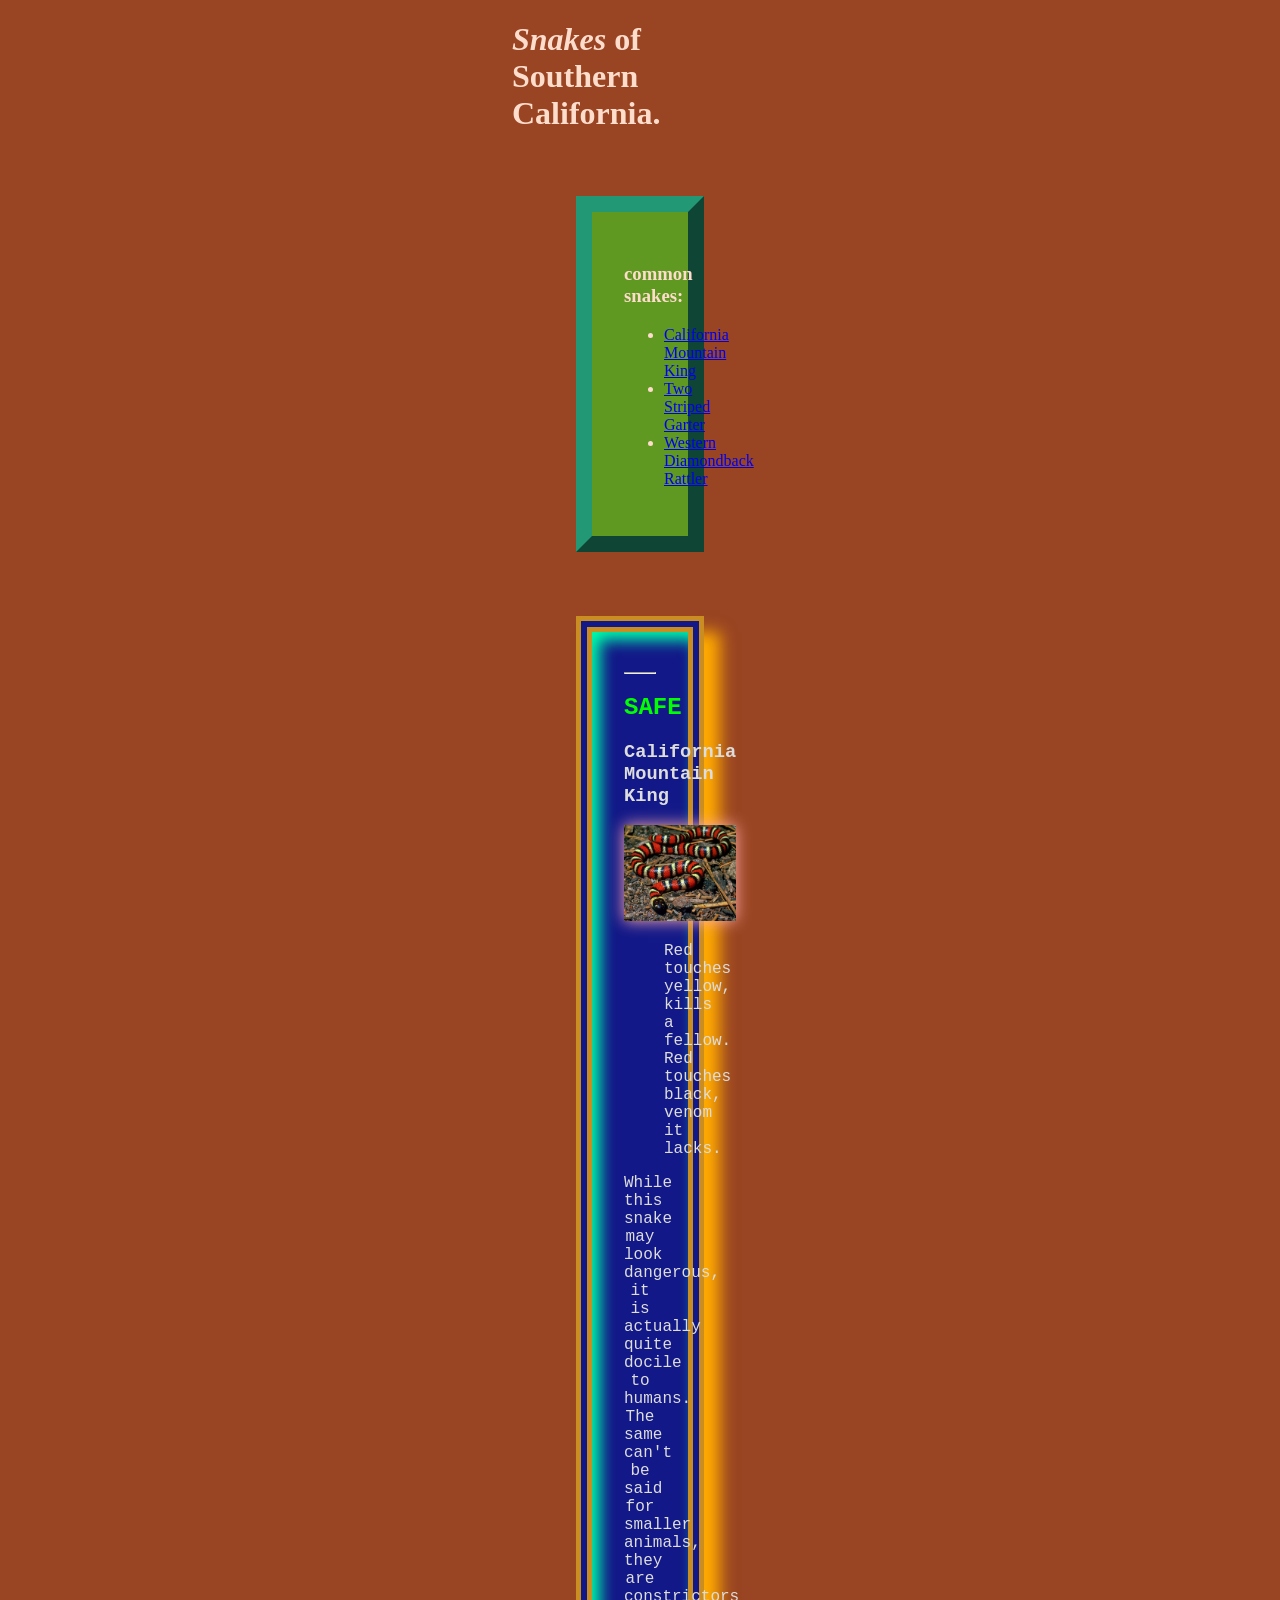
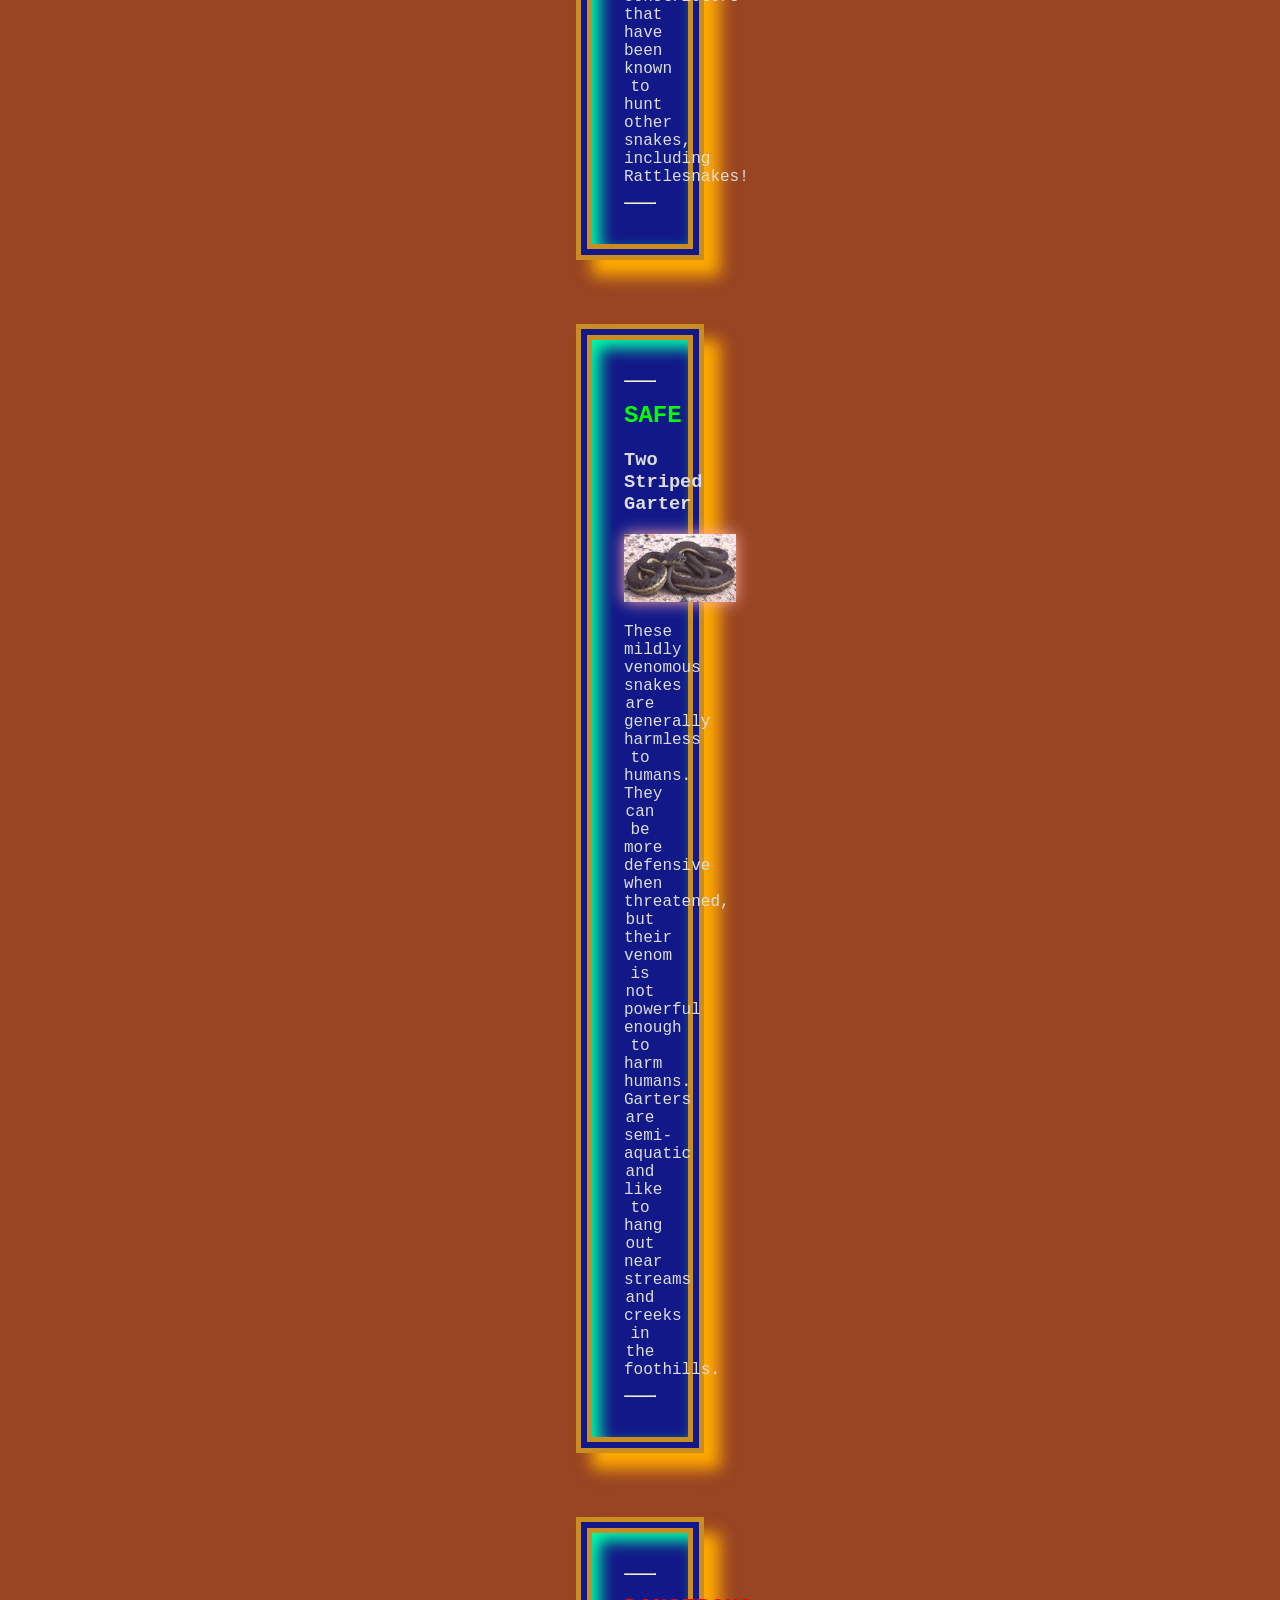
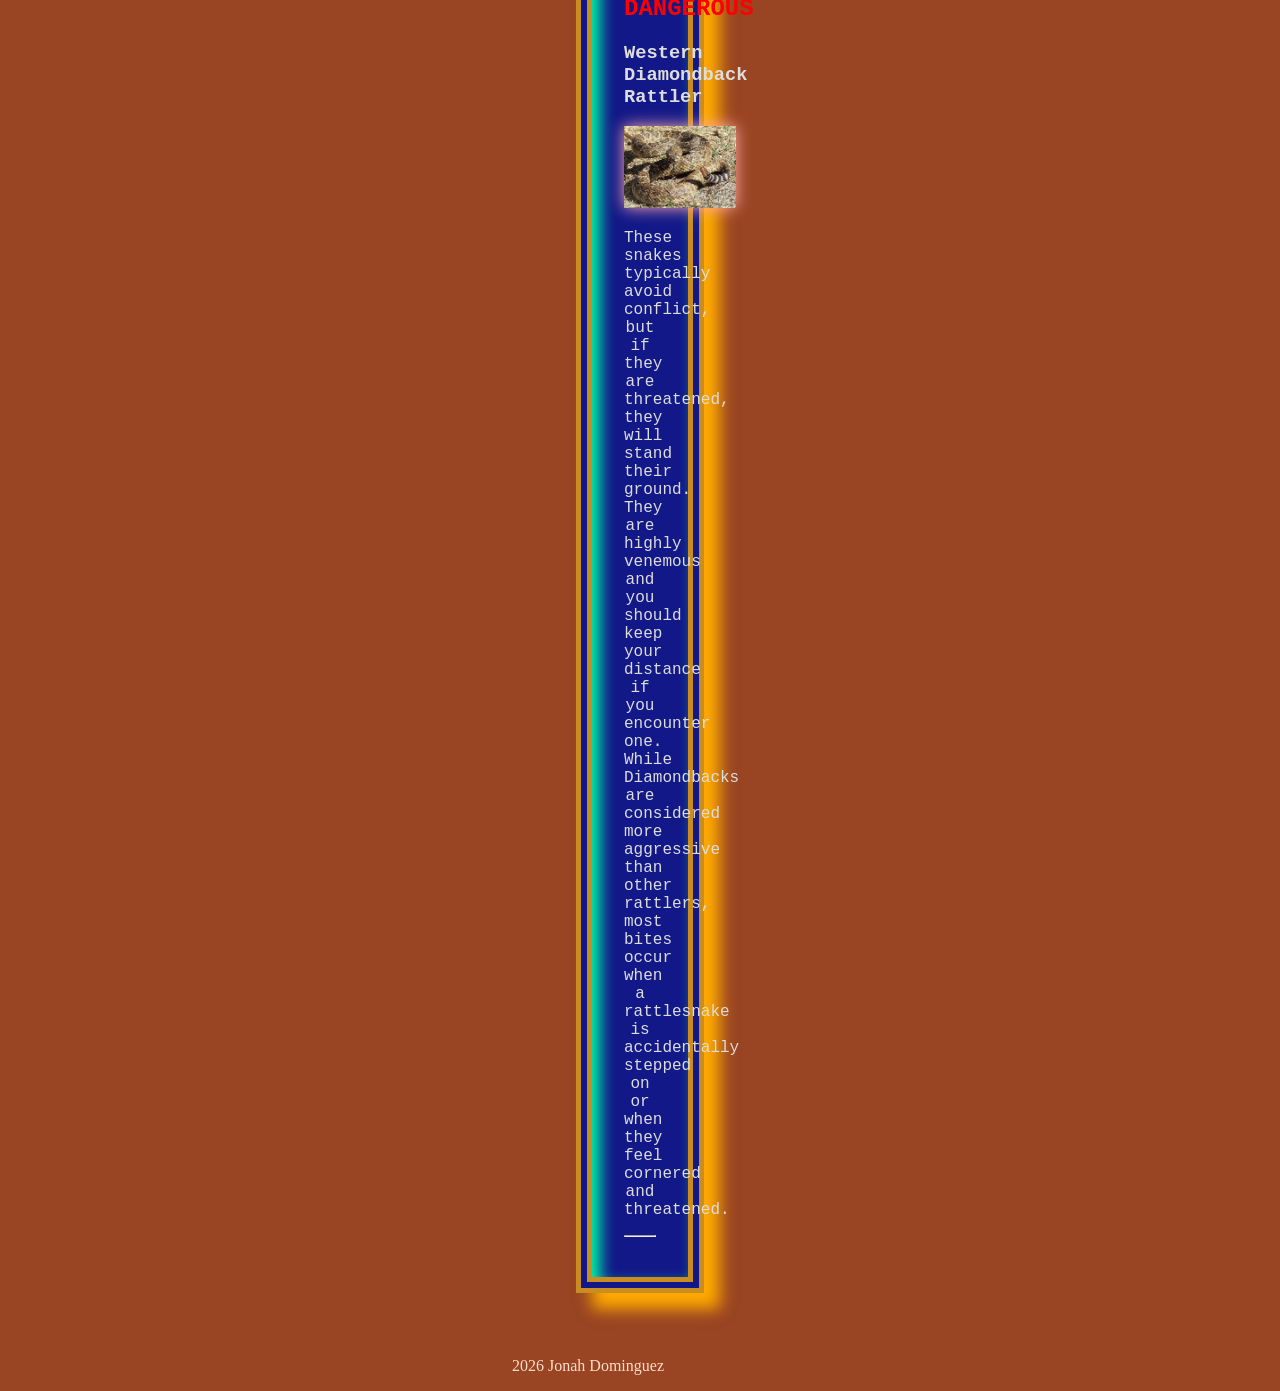
==== index.html @ 147f63a4 "init haha" ====
<!DOCTYPE html>

<html>
    <head>
        <title>Southern California Snakes</title>
        <link rel="stylesheet" type="text/css" href="style.css">
    </head>
    <body>
        <header>
            <h1><b><i>Snakes</i></b> of <b>Southern California</b>.</h1>
        </header>

        <div class="table_of_contents">
            <h3>common snakes:</h3>
            <ul>
                <li><a href="#king">California Mountain King</a></li>
                <li><a href="#garter">Two Striped Garter</a></li>
                <li><a href="#rattler">Western Diamondback Rattler</a></li>
            </ul>
        </div>

        <div class="Snake_card" id="king">
            <hr />
            <h2 class="safe">SAFE</h2>
            <h3>California Mountain King</h3>
            <img src="kingsnake.jpg" alt="Mountain King Snake" />

            <blockquote>
                <p>Red touches yellow, kills a fellow.<br />Red touches black, venom it lacks.</p>
            </blockquote>

            <p>
                While this snake may look dangerous, it is actually quite docile to humans.
                <br />The same can't be said for smaller animals, 
                they are constrictors that have been known to hunt other snakes, including Rattlesnakes!</p>
            <hr />
        </div>

        <div class="Snake_card" id="garter">
            <hr />
            <h2 class="safe">SAFE</h2>
            <h3>Two Striped Garter</h3>
            <img src="Thamnophis-hammondii.jpg" alt="Two Striped Garter" />

            <p>
                These mildly venomous snakes are generally harmless to humans.
                They can be more defensive when threatened, but their venom is not powerful enough to harm humans.
                <br /> Garters are semi-aquatic and like to hang out near streams and creeks in the foothills.
            </p>
            <hr />
        </div>

        <div class="Snake_card" id="rattler">
            <hr />
            <h2 class="danger">DANGEROUS</h2>
            <h3>Western Diamondback Rattler</h3>
            <img src="Rattlesnake.webp" alt="Western Diamondback Rattler" />
            <p>
                These snakes typically avoid conflict, but if they are threatened,
                 they will stand their ground. They are highly venemous and you should keep your distance if you encounter one.
                <br />While Diamondbacks are considered more aggressive than other rattlers, 
                most bites occur when a rattlesnake is accidentally stepped on or when they feel cornered and threatened.
            </p>
            <hr />
        </div>

        <footer>
            <p>2026 Jonah Dominguez</p>
        </footer>
    </body>
</html>
---- style.css ----
body {
    margin-left: 512px;
    margin-right: 512px;
    color: #ffddcc;
    font-family: "Times New Roman", serif;
    background-color: #994422;
}

img {
    max-width: 350%;
    height: auto;
    box-shadow: 0px 0px 15px #ffaaaa;
}

.table_of_contents {
    background-color: #5F9922;
    border: 16px outset #229974;
    padding: 32px;
    margin: 64px;
}

.safe {
    color: #00ff00;
}

.danger {
    color: #ff0000;
}

.Snake_card {
    font-family: "Courier New", serif;
    text-align: center;
    color: #dddddd;
    background-color: #121888;
    border: 16px double #CA8D22;
    padding: 32px;
    margin: 64px;
    box-shadow: 16px 16px 15px #ffaa00,
    inset 8px 8px 15px #00ffaa;

}
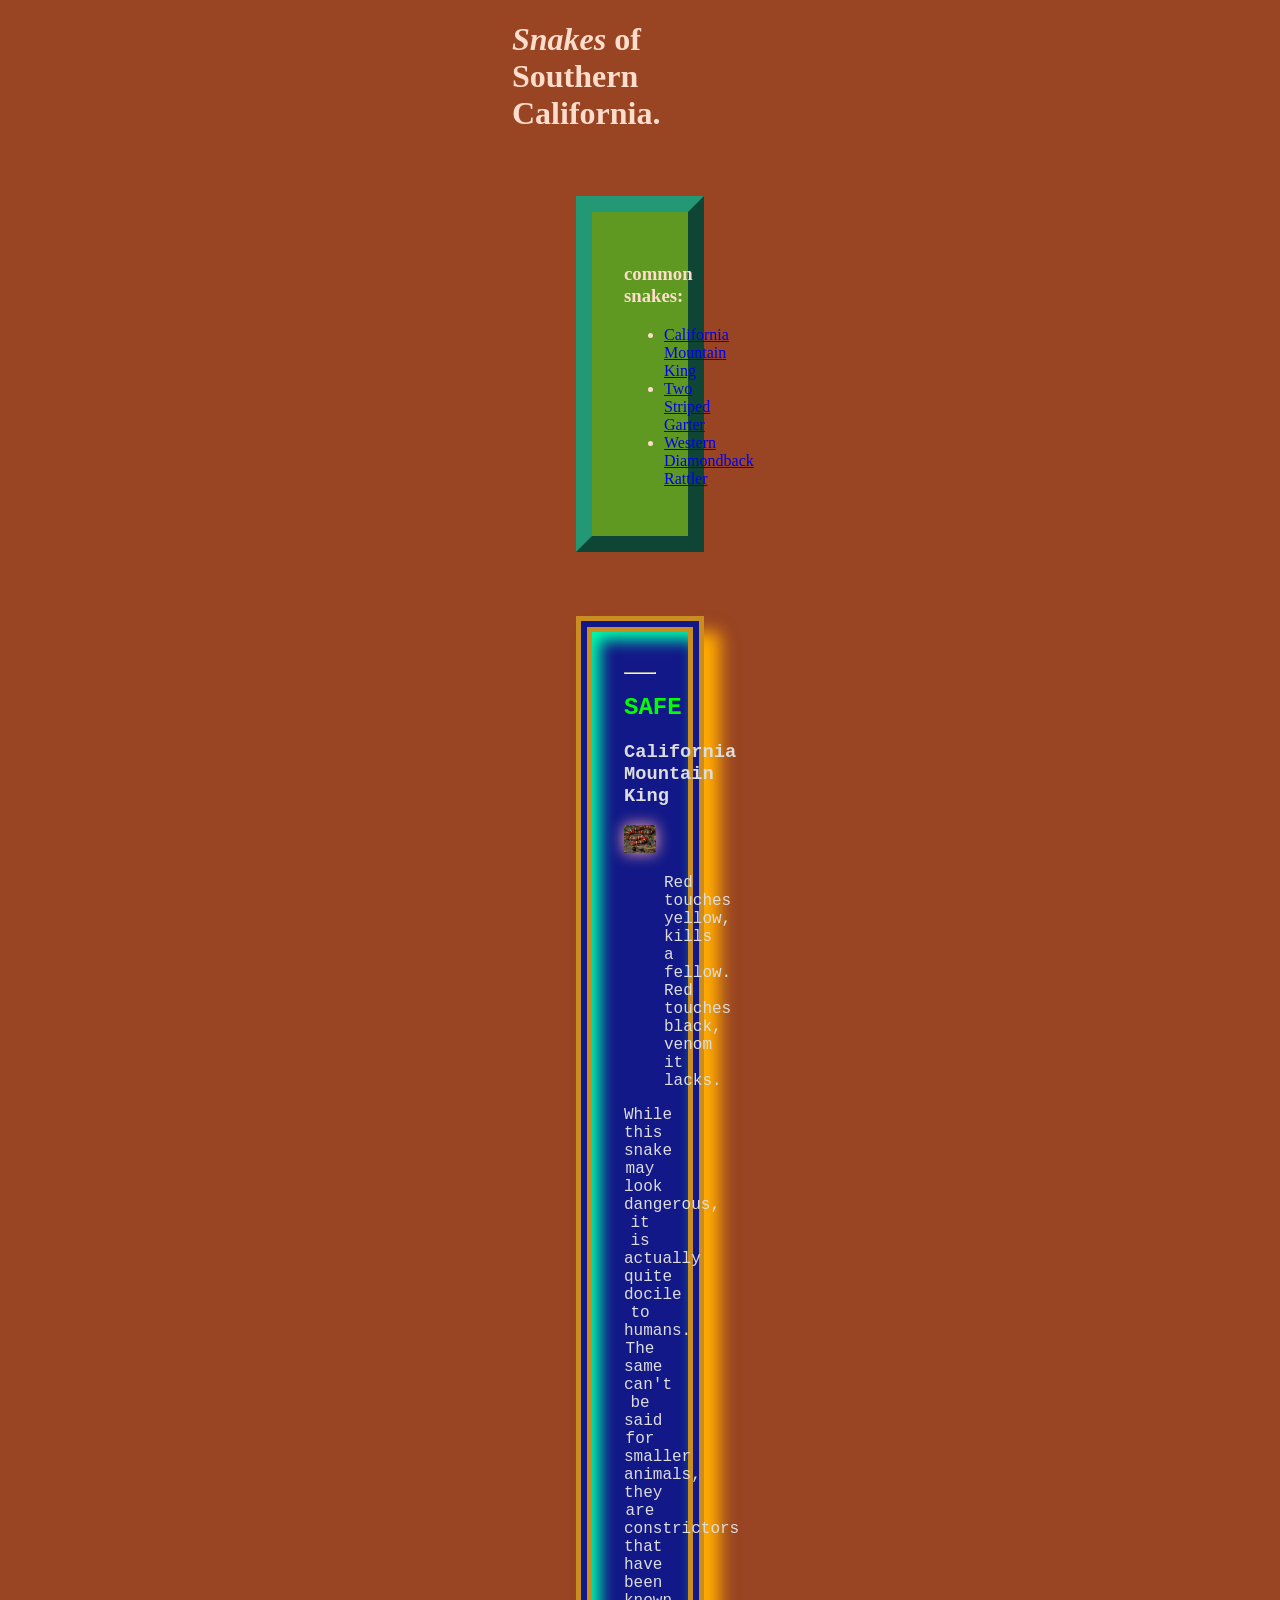
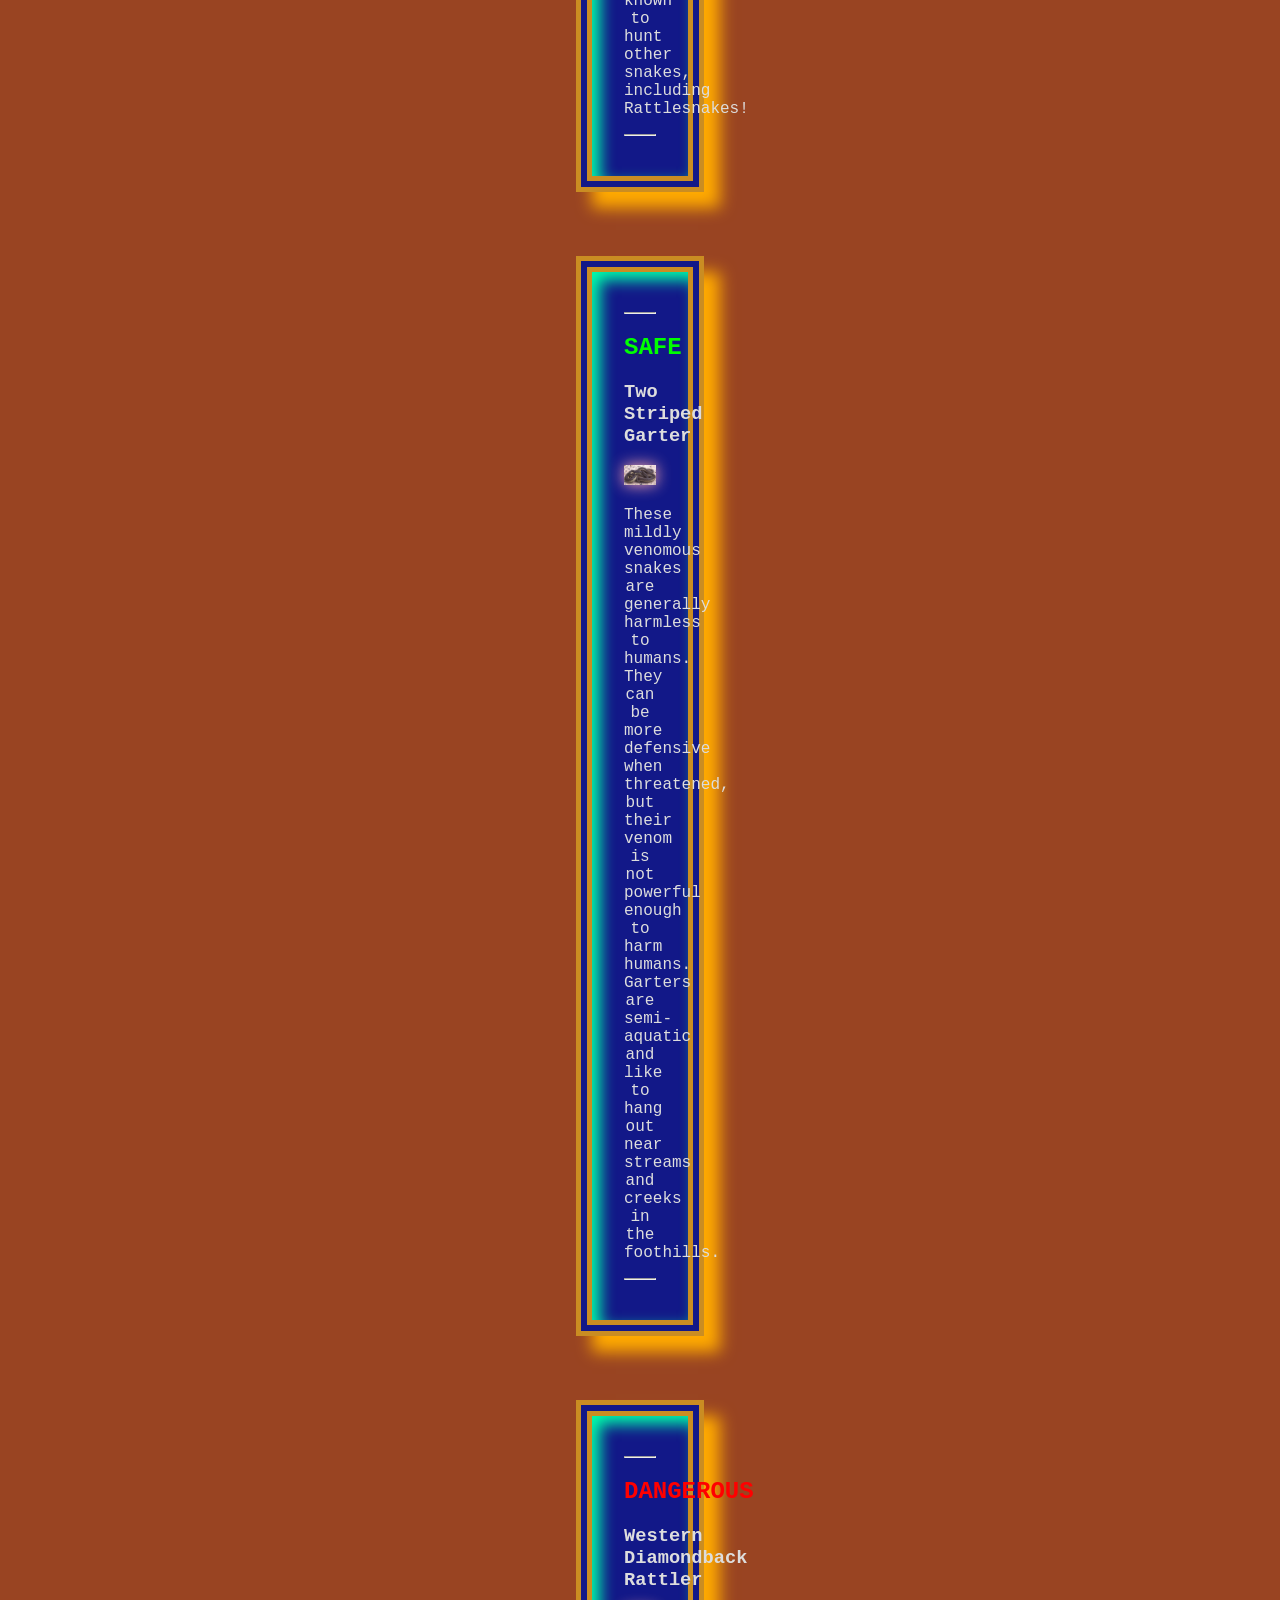
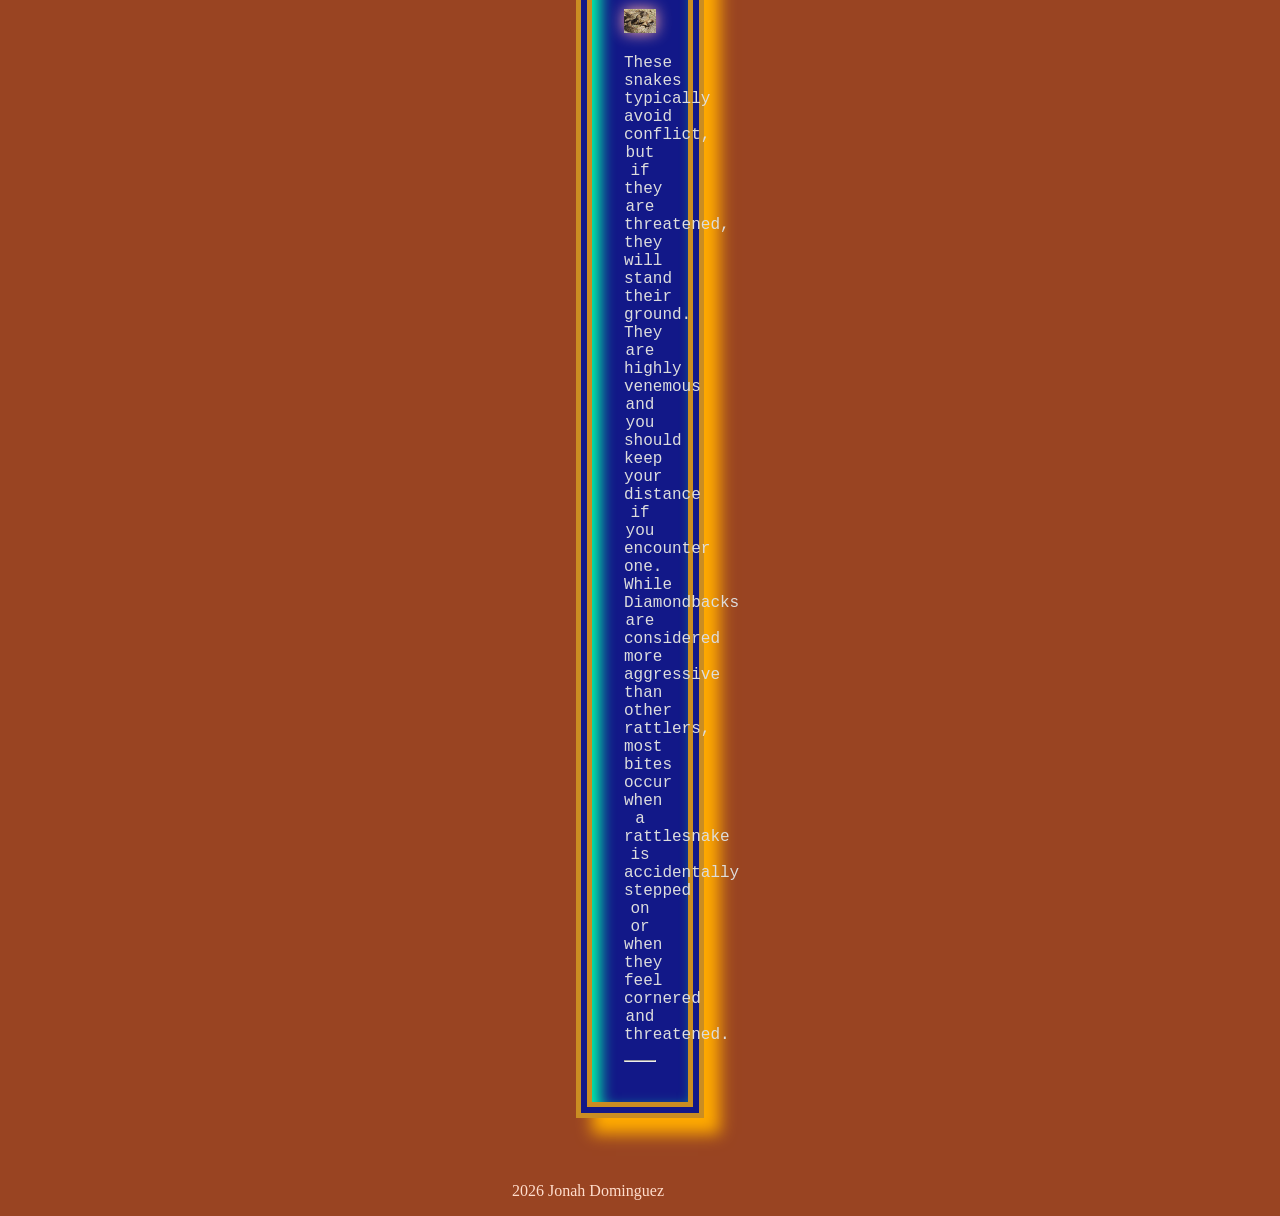
==== commit 440a177e: "img size" ====
--- a/index.html
+++ b/index.html
@@ -9,6 +9,8 @@
         <header>
             <h1><b><i>Snakes</i></b> of <b>Southern California</b>.</h1>
         </header>
+
+        <div class="navbar"></div>
 
         <div class="table_of_contents">
             <h3>common snakes:</h3>
--- a/style.css
+++ b/style.css
@@ -7,7 +7,7 @@
 }
 
 img {
-    max-width: 350%;
+    max-width: 100%;
     height: auto;
     box-shadow: 0px 0px 15px #ffaaaa;
 }
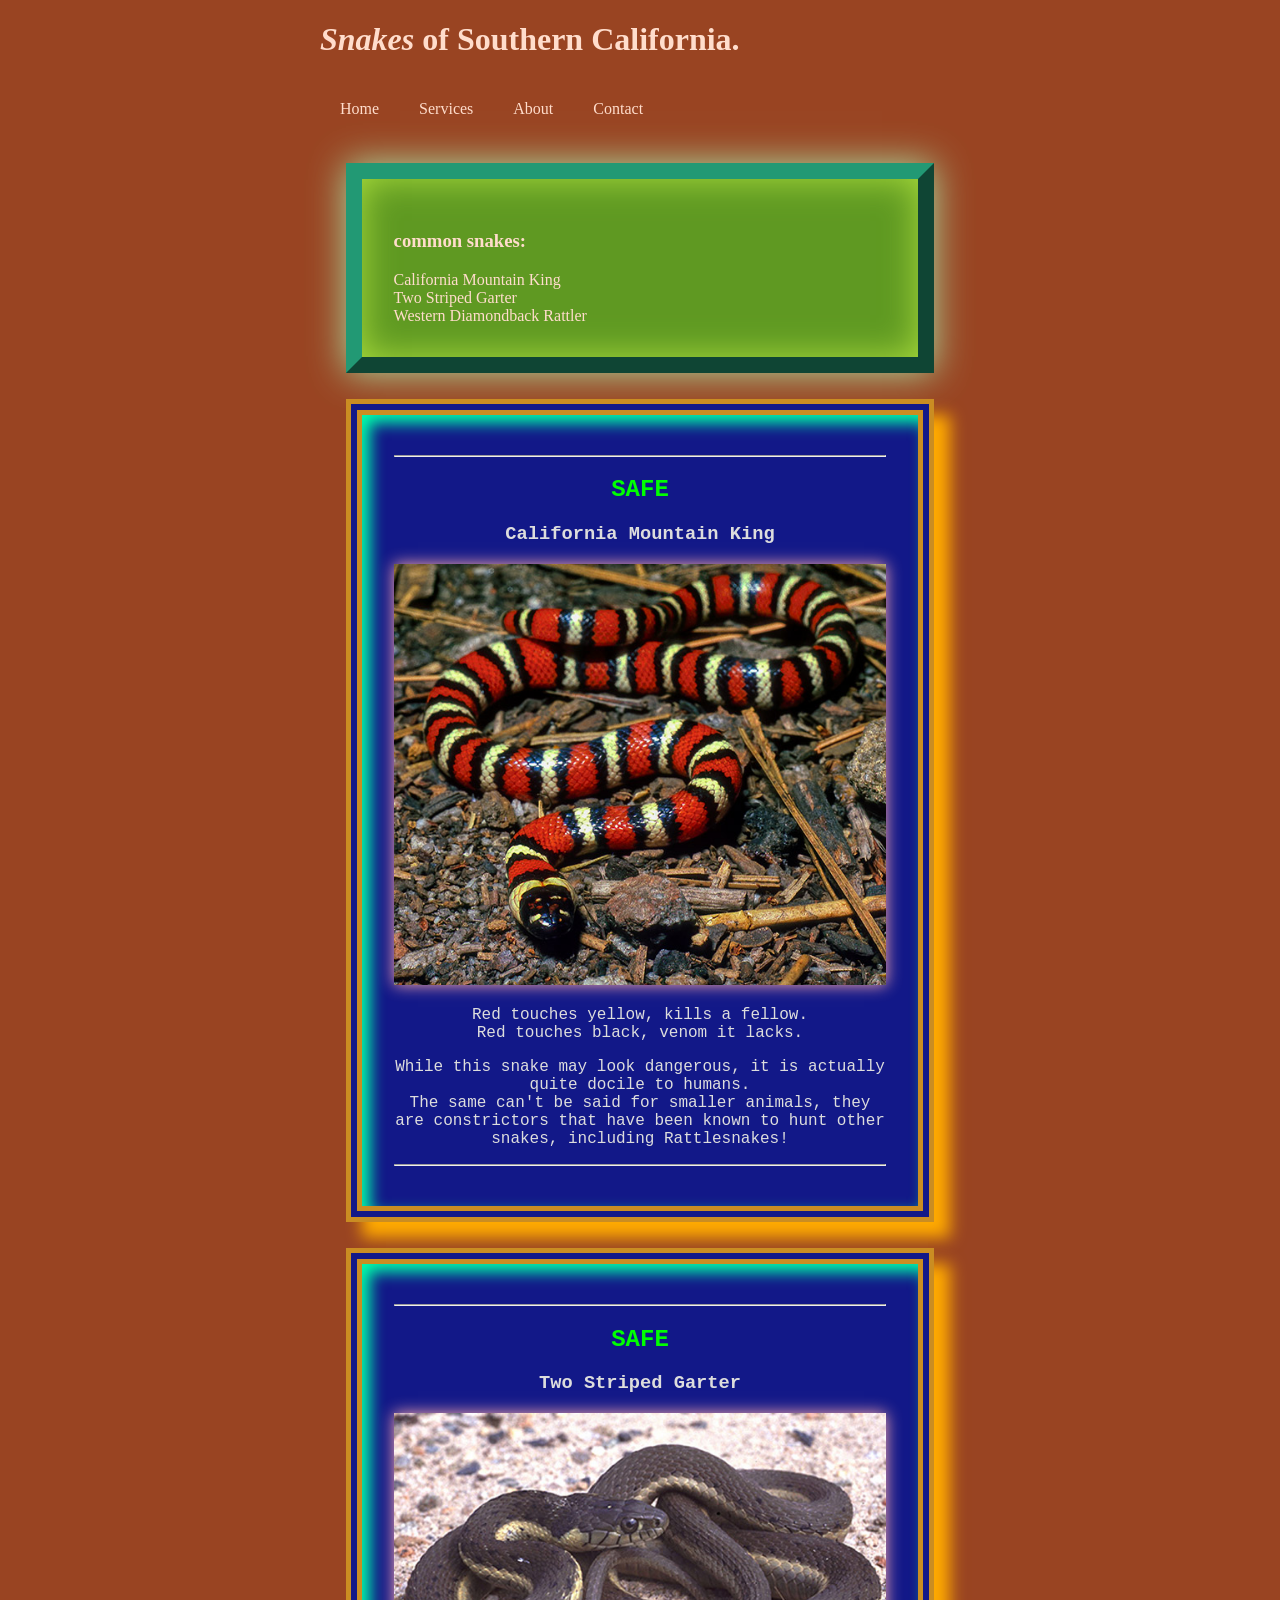
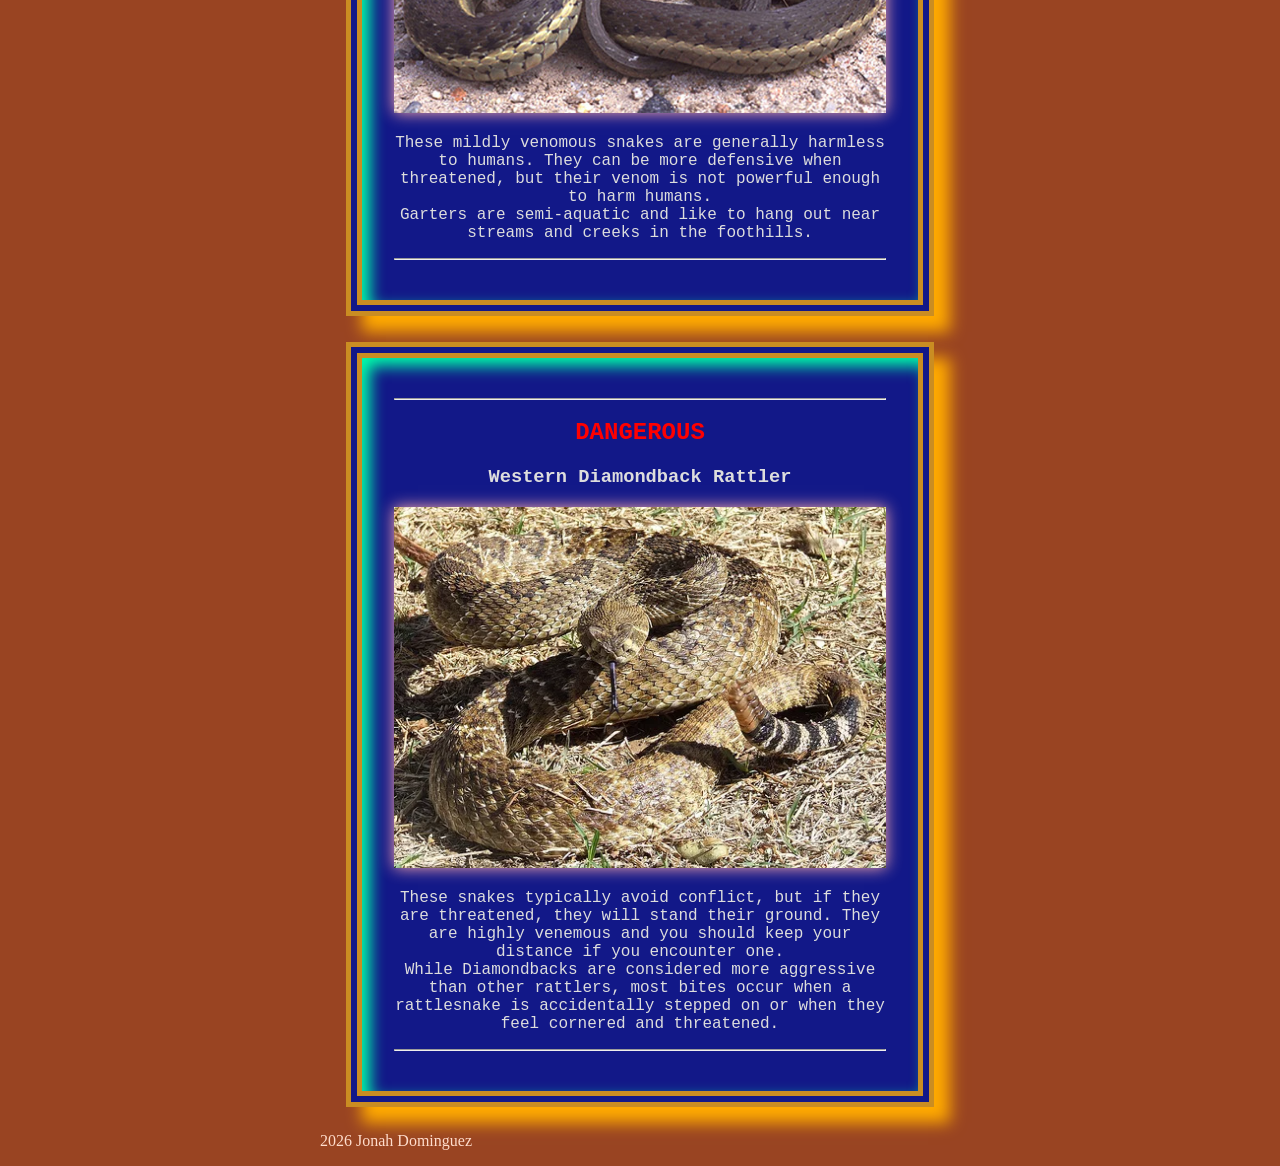
==== commit 931d993c: "beeg update" ====
--- a/index.html
+++ b/index.html
@@ -10,7 +10,14 @@
             <h1><b><i>Snakes</i></b> of <b>Southern California</b>.</h1>
         </header>
 
-        <div class="navbar"></div>
+        <div class="navbar">
+            <ul>
+                <li><a href="index.html">Home</a></li>
+                <li><a Href="services.html">Services</a></li>
+                <li><a href="about.html">About</a></li>
+                <li><a href="contact.html">Contact</a></li>
+            </ul>
+        </div>
 
         <div class="table_of_contents">
             <h3>common snakes:</h3>
--- a/style.css
+++ b/style.css
@@ -1,6 +1,6 @@
 body {
-    margin-left: 512px;
-    margin-right: 512px;
+    margin-left: 25%;
+    margin-right: 25%;
     color: #ffddcc;
     font-family: "Times New Roman", serif;
     background-color: #994422;
@@ -9,14 +9,62 @@
 img {
     max-width: 100%;
     height: auto;
+    object-fit: contain;
     box-shadow: 0px 0px 15px #ffaaaa;
+}
+
+.content {
+    border: 8px inset #883311;
+    padding: 32px;
+    margin: 4%;
+    font-family: "Courier New", monospace;
 }
 
 .table_of_contents {
     background-color: #5F9922;
     border: 16px outset #229974;
+    box-shadow: 0px 0px 35px #aadca1,
+    inset 0px 0px 35px #aadd3c;
     padding: 32px;
-    margin: 64px;
+    margin: 4%
+}
+
+.table_of_contents ul {
+    list-style-type: none;
+    margin: 0;
+    padding: 0;
+}
+
+.table_of_contents a {
+    text-decoration: none;
+    color: #ffddcc;
+}
+
+.table_of_contents a:hover {
+    color: #aa22ff;
+}
+
+.navbar ul {
+    list-style-type: none;
+    margin: 0;
+    padding: 0;
+    overflow: hidden;
+} 
+
+.navbar a {
+    color: #ffddcc;
+    text-decoration: none;
+    padding: 20px;
+    display: block;
+    text-align: center;
+}
+
+.navbar a:hover {
+    color: #22aaff
+}
+
+.navbar li{
+    float: left;
 }
 
 .safe {
@@ -34,7 +82,7 @@
     background-color: #121888;
     border: 16px double #CA8D22;
     padding: 32px;
-    margin: 64px;
+    margin: 4%;
     box-shadow: 16px 16px 15px #ffaa00,
     inset 8px 8px 15px #00ffaa;
 
